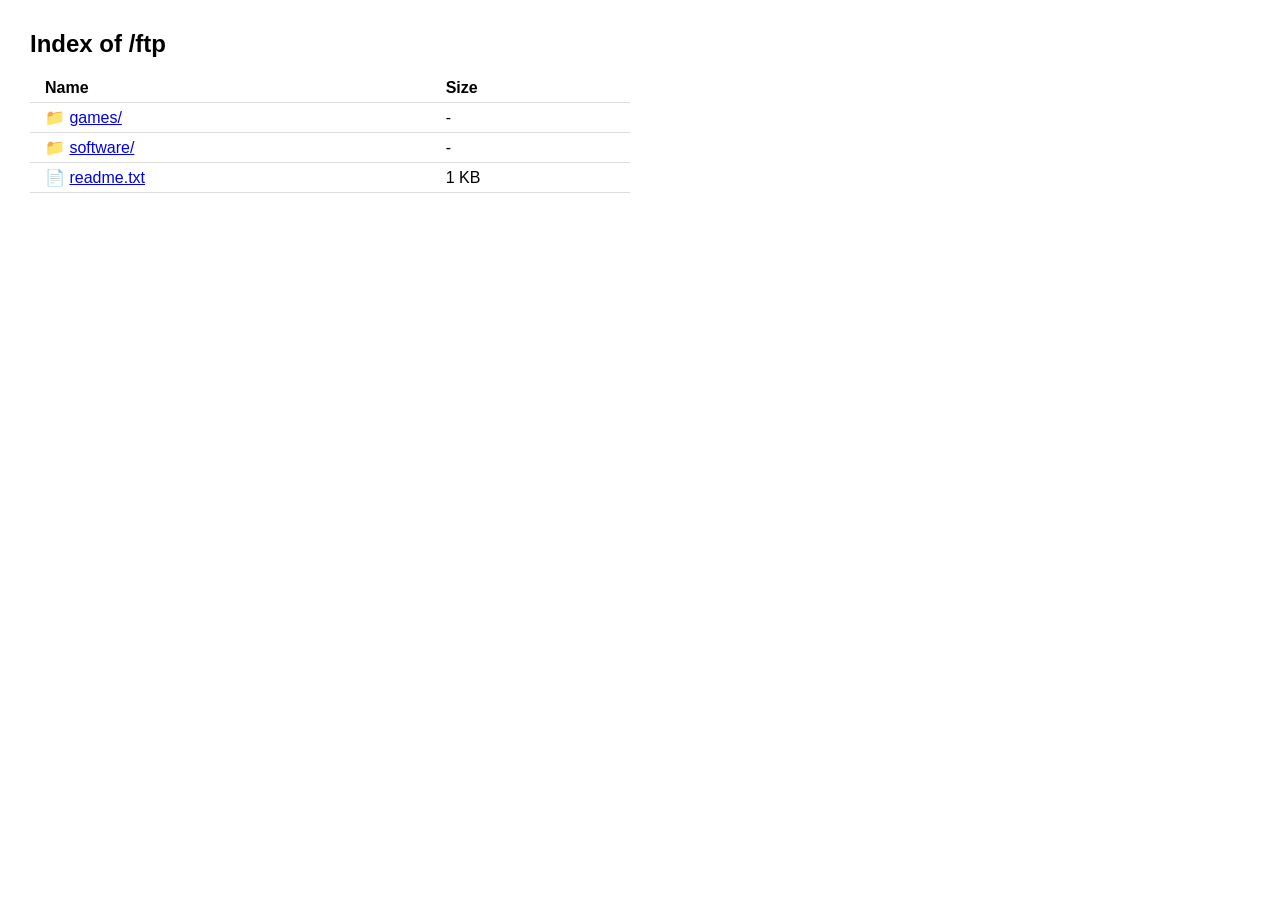
==== ftp/index.html @ 3bc8d7fa "Create index.html" ====
<!DOCTYPE html>
<html>
<head>
    <meta charset="UTF-8">
    <title>Index of /ftp</title>
    <style>
        body {
            font-family: Arial, sans-serif;
            margin: 30px;
            background: white;
            color: black;
        }

        a {
            color: #0000ee;
        }

        h1 {
            font-size: 24px;
        }

        table {
            border-collapse: collapse;
            width: 600px;
        }

        th, td {
            text-align: left;
            padding: 5px 15px;
            border-bottom: 1px solid #ddd;
        }
    </style>
</head>

<body>

<h1>Index of /ftp</h1>

<table>
    <tr>
        <th>Name</th>
        <th>Size</th>
    </tr>

    <tr>
        <td>📁 <a href="games/">games/</a></td>
        <td>-</td>
    </tr>

    <tr>
        <td>📁 <a href="software/">software/</a></td>
        <td>-</td>
    </tr>

    <tr>
        <td>📄 <a href="readme.txt">readme.txt</a></td>
        <td>1 KB</td>
    </tr>

</table>

</body>
</html>
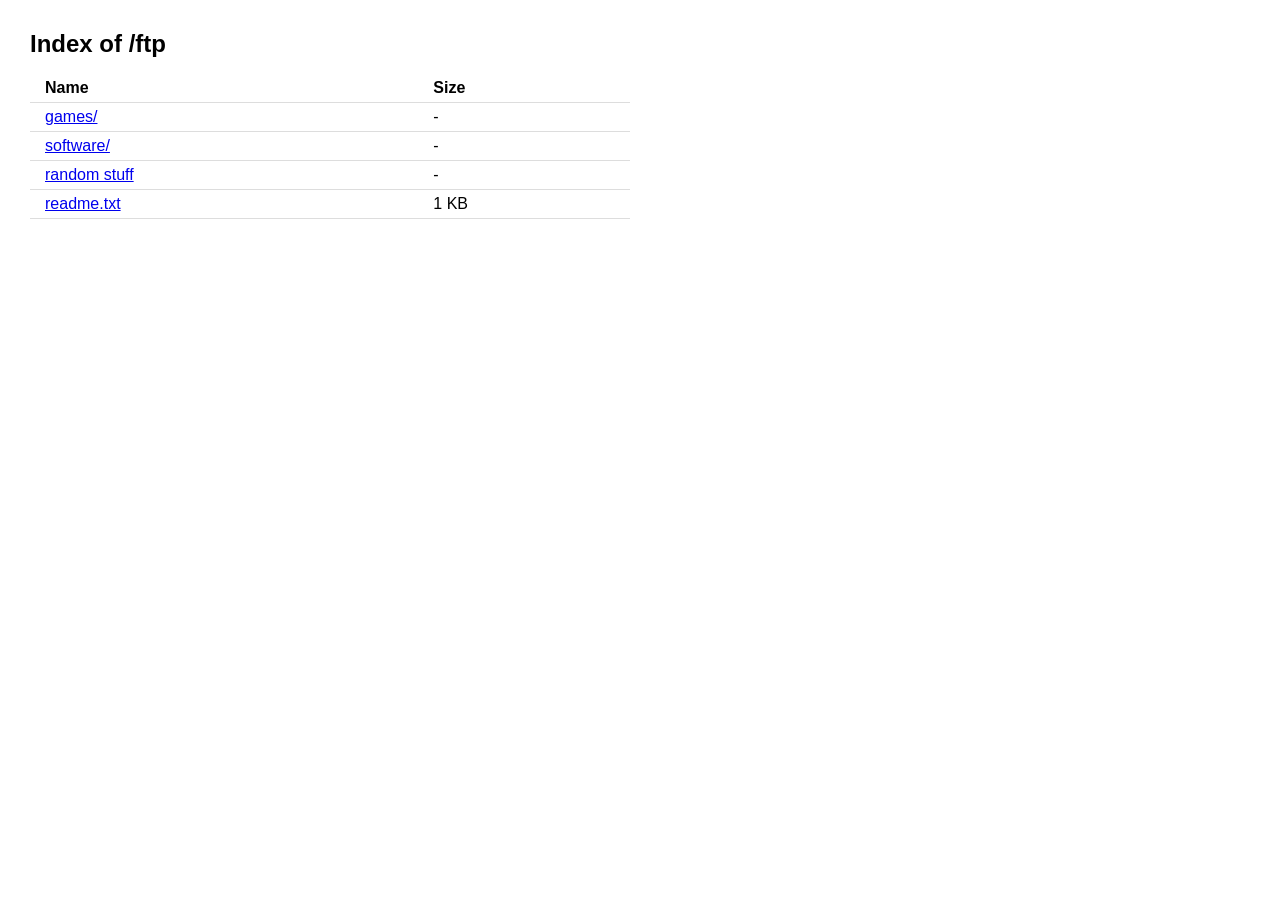
==== commit 87a259d8: "Update index.html" ====
--- a/ftp/index.html
+++ b/ftp/index.html
@@ -43,17 +43,20 @@
     </tr>
 
     <tr>
-        <td>📁 <a href="games/">games/</a></td>
+        <td><a href="games/">games/</a></td>
         <td>-</td>
     </tr>
 
     <tr>
-        <td>📁 <a href="software/">software/</a></td>
+        <td><a href="software/">software/</a></td>
         <td>-</td>
     </tr>
 
     <tr>
-        <td>📄 <a href="readme.txt">readme.txt</a></td>
+        <td><a href="random stuff/">random stuff</a></td>
+        <td>-</td>
+    <tr>
+        <td><a href="readme.txt">readme.txt</a></td>
         <td>1 KB</td>
     </tr>
 
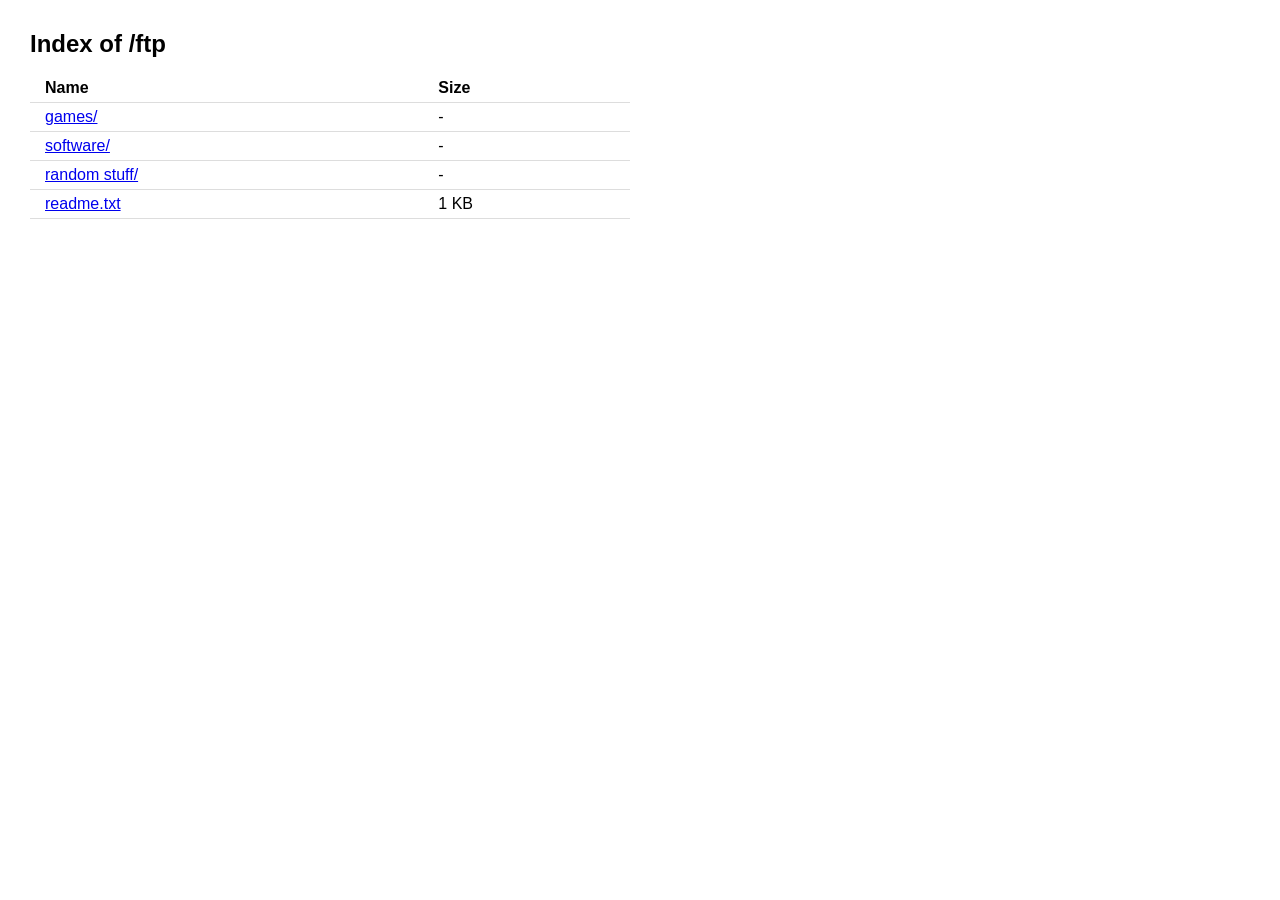
==== commit c6d19979: "Update index.html" ====
--- a/ftp/index.html
+++ b/ftp/index.html
@@ -53,7 +53,7 @@
     </tr>
 
     <tr>
-        <td><a href="random stuff/">random stuff</a></td>
+        <td><a href="random stuff/">random stuff/</a></td>
         <td>-</td>
     <tr>
         <td><a href="readme.txt">readme.txt</a></td>
